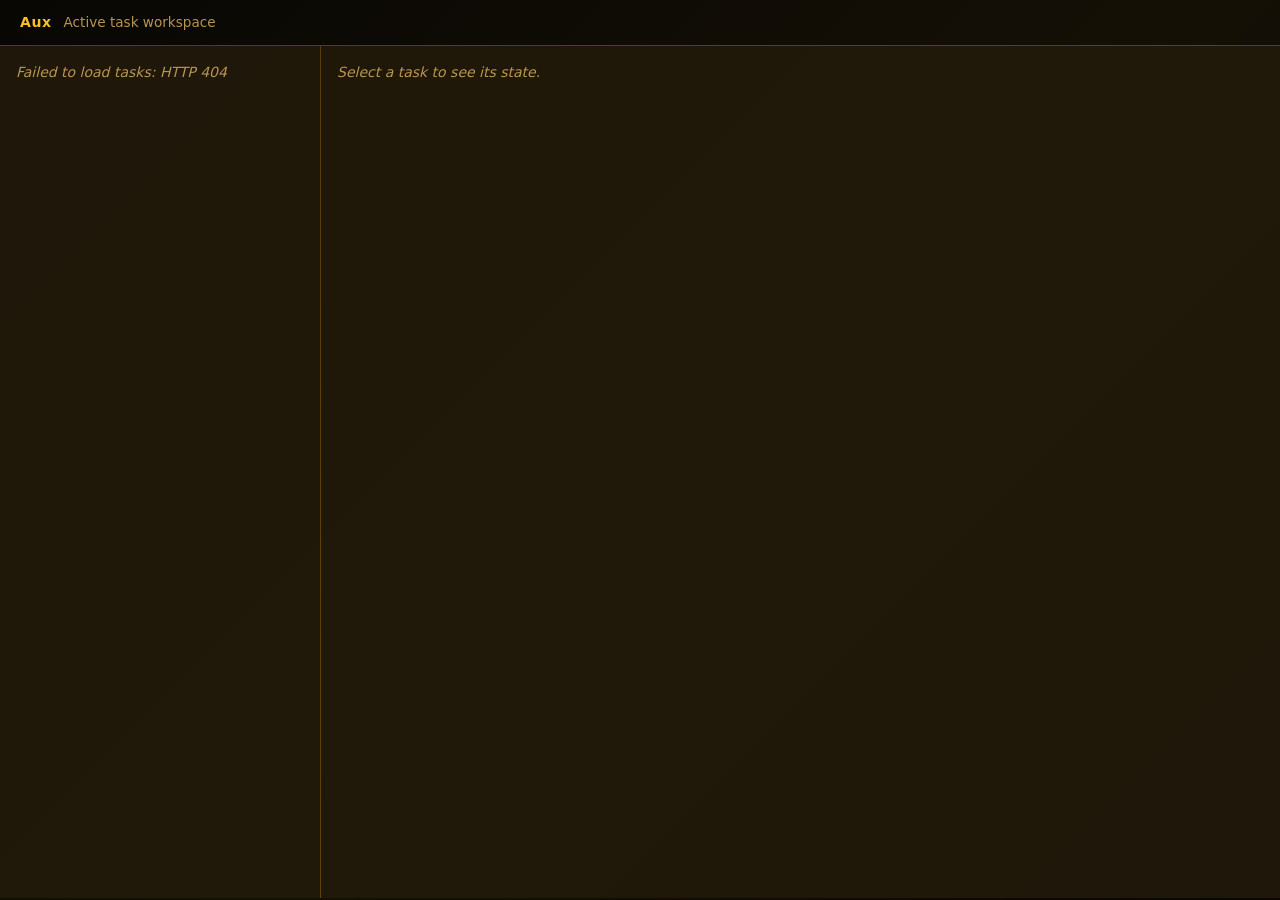
==== internal/dashboard/assets/tasks.html @ 0044350a "feat(dashboard): active-task workspace backed by /api/v1 (§13.12/§13.14) Adds an active-task-first b" ====
<!doctype html>
<html lang="en">
<head>
  <meta charset="utf-8">
  <meta name="viewport" content="width=device-width, initial-scale=1">
  <title>Aux — Active Tasks</title>
  <link rel="stylesheet" href="css/tokens.css">
  <link rel="stylesheet" href="css/tasks.css">
</head>
<body>
  <header class="topbar">
    <span class="brand">Aux</span>
    <span class="subtitle">Active task workspace</span>
  </header>
  <main class="workspace">
    <nav id="task-list" class="task-list" aria-label="Recent tasks">
      <div class="empty">Loading tasks…</div>
    </nav>
    <section id="task-detail" class="task-detail" aria-live="polite">
      <div class="empty">Select a task to see its state.</div>
    </section>
  </main>
  <script src="js/tasks.js"></script>
</body>
</html>
---- internal/dashboard/assets/css/tokens.css ----
/* Design tokens for the Aux dashboard (roadmapplan.md §13.13).
   Split out of index.html as the first step of the asset structure so the
   warm technical-workbench palette lives in one place. Loaded before the
   inline component styles, which reference these custom properties. */
:root {
  color-scheme: dark;
  --bg: #080704;
  --panel: rgba(37, 28, 12, .78);
  --panel-2: rgba(22, 18, 10, .86);
  --line: rgba(245, 158, 11, .34);
  --line-strong: rgba(251, 191, 36, .72);
  --text: #fff7df;
  --muted: #b89450;
  --amber: #f59e0b;
  --amber-2: #fbbf24;
  --copper: #d97706;
  --danger: #fb923c;
  --ok: #facc15;
  --shadow: 0 0 30px rgba(245, 158, 11, .16);
}
---- internal/dashboard/assets/css/tasks.css ----
/* Active-task workspace (roadmapplan.md §13.12/§13.14). Warm technical
   workbench: neutral surfaces, restrained amber, distinct semantic colors.
   Design tokens live in css/tokens.css. */
* { box-sizing: border-box; }
body {
  margin: 0;
  min-height: 100vh;
  color: var(--text);
  background: linear-gradient(135deg, #080704, #151006 55%, #090704);
  font: 14px/1.5 ui-sans-serif, system-ui, -apple-system, "Segoe UI", sans-serif;
}
.topbar {
  display: flex;
  align-items: baseline;
  gap: .75rem;
  padding: .75rem 1.25rem;
  border-bottom: 1px solid var(--line);
}
.brand { color: var(--amber-2); font-weight: 700; letter-spacing: .04em; }
.subtitle { color: var(--muted); font-size: .85rem; }

.workspace {
  display: grid;
  grid-template-columns: minmax(220px, 320px) 1fr;
  gap: 1px;
  background: var(--line);
  min-height: calc(100vh - 3rem);
}
@media (max-width: 720px) { .workspace { grid-template-columns: 1fr; } }

.task-list, .task-detail { background: var(--panel-2); padding: 1rem; overflow-y: auto; }
.empty { color: var(--muted); font-style: italic; }

.task-row {
  display: flex; flex-direction: column; gap: .15rem;
  padding: .55rem .65rem; border: 1px solid transparent; border-radius: 8px;
  cursor: pointer;
}
.task-row:hover { border-color: var(--line); background: var(--panel); }
.task-row.selected { border-color: var(--line-strong); background: var(--panel); }
.task-row .objective { color: var(--text); }
.task-row .meta { color: var(--muted); font-size: .8rem; }

.card { border: 1px solid var(--line); border-radius: 10px; padding: .9rem 1rem; margin-bottom: 1rem; background: var(--panel); }
.card h2 { margin: 0 0 .5rem; font-size: .95rem; color: var(--amber-2); }
.kv { display: flex; flex-wrap: wrap; gap: .35rem 1.25rem; color: var(--muted); font-size: .85rem; }
.kv b { color: var(--text); font-weight: 600; }

.row { display: flex; gap: .5rem; align-items: center; padding: .15rem 0; }
.badge { font-size: .72rem; padding: .05rem .45rem; border-radius: 999px; border: 1px solid var(--line); }

/* Distinct semantic states — success reserved for validated evidence only. */
.state-validated, .state-completed { color: var(--ok); border-color: var(--ok); }
.state-active { color: var(--amber-2); border-color: var(--amber-2); }
.state-failed, .state-blocked { color: var(--danger); border-color: var(--danger); }
.state-unverified, .state-waiting, .state-queued, .state-stale { color: var(--muted); }

.op-add { color: var(--ok); }
.op-delete { color: var(--danger); }
.op-modify, .op-rename { color: var(--text); }

.bar { height: 6px; border-radius: 3px; background: var(--line); overflow: hidden; }
.bar > span { display: block; height: 100%; background: var(--amber); }
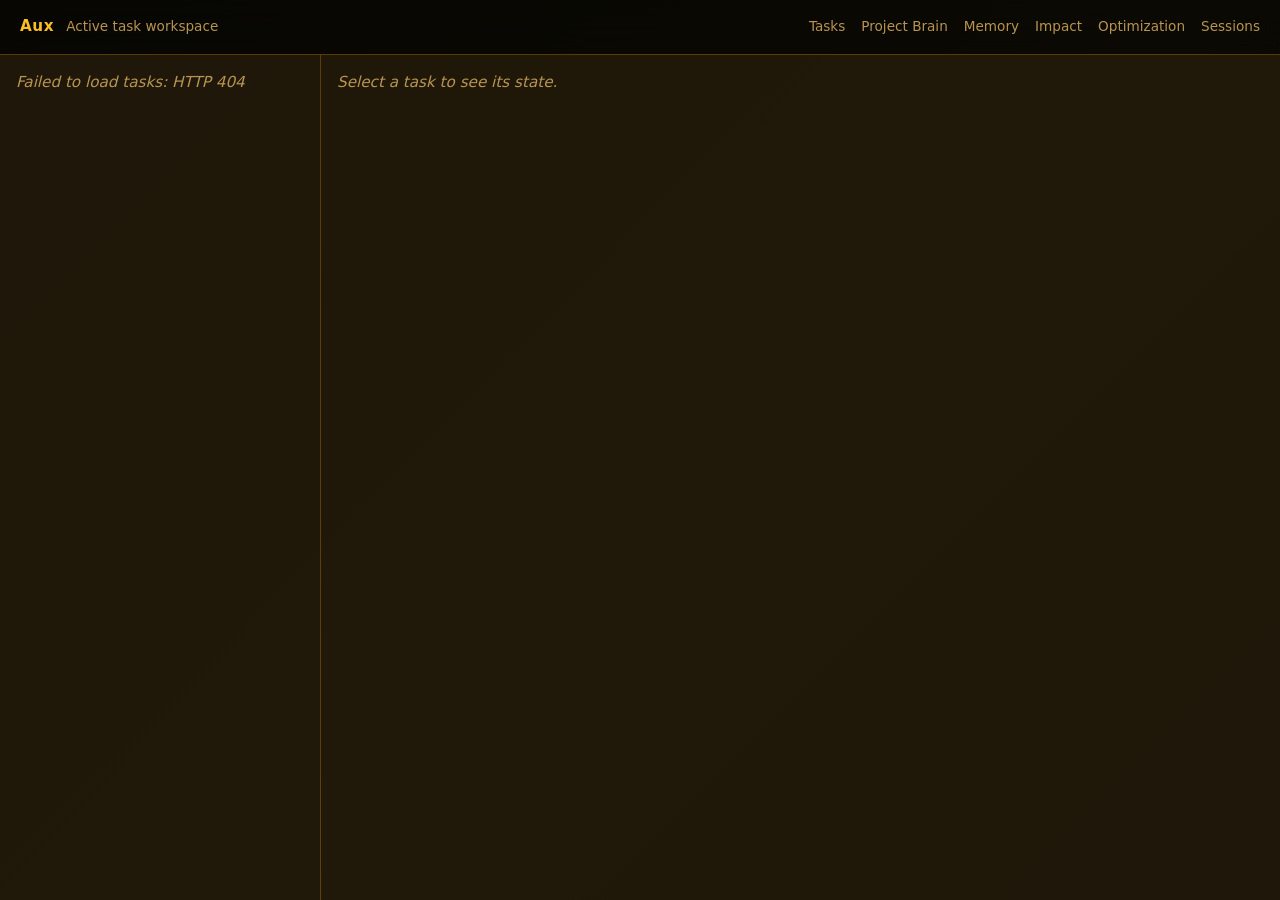
==== commit d8f7d6c2: "feat(dashboard): task-first default route and 4 new views (§13.12/§13.14) / now serves the task-firs" ====
--- a/internal/dashboard/assets/tasks.html
+++ b/internal/dashboard/assets/tasks.html
@@ -5,13 +5,11 @@
   <meta name="viewport" content="width=device-width, initial-scale=1">
   <title>Aux — Active Tasks</title>
   <link rel="stylesheet" href="css/tokens.css">
+  <link rel="stylesheet" href="css/base.css">
+  <link rel="stylesheet" href="css/components.css">
   <link rel="stylesheet" href="css/tasks.css">
 </head>
 <body>
-  <header class="topbar">
-    <span class="brand">Aux</span>
-    <span class="subtitle">Active task workspace</span>
-  </header>
   <main class="workspace">
     <nav id="task-list" class="task-list" aria-label="Recent tasks">
       <div class="empty">Loading tasks…</div>
@@ -20,6 +18,7 @@
       <div class="empty">Select a task to see its state.</div>
     </section>
   </main>
+  <script src="js/nav.js"></script>
   <script src="js/tasks.js"></script>
 </body>
 </html>
--- a/internal/dashboard/assets/css/tokens.css
+++ b/internal/dashboard/assets/css/tokens.css
@@ -1,7 +1,7 @@
 /* Design tokens for the Aux dashboard (roadmapplan.md §13.13).
    Split out of index.html as the first step of the asset structure so the
    warm technical-workbench palette lives in one place. Loaded before the
-   inline component styles, which reference these custom properties. */
+   per-page component styles, which reference these custom properties. */
 :root {
   color-scheme: dark;
   --bg: #080704;
@@ -17,4 +17,33 @@
   --danger: #fb923c;
   --ok: #facc15;
   --shadow: 0 0 30px rgba(245, 158, 11, .16);
+
+  /* Spacing scale (rem), shared across pages instead of ad hoc padding/margin. */
+  --space-1: .25rem;
+  --space-2: .5rem;
+  --space-3: .75rem;
+  --space-4: 1rem;
+  --space-5: 1.25rem;
+  --space-6: 1.5rem;
+  --space-8: 2rem;
+
+  /* Typography scale. */
+  --font-sans: ui-sans-serif, system-ui, -apple-system, "Segoe UI", sans-serif;
+  --font-mono: ui-monospace, SFMono-Regular, Menlo, Consolas, monospace;
+  --text-xs: .72rem;
+  --text-sm: .85rem;
+  --text-base: .95rem;
+  --text-lg: 1.1rem;
+  --text-xl: 1.35rem;
 }
+
+/* Respect the user's motion preference: every page's decorative animation
+   (pulses, rotations) must be gated behind this, not just present by default
+   (roadmapplan.md §13.16). */
+@media (prefers-reduced-motion: reduce) {
+  *, *::before, *::after {
+    animation-duration: .001ms !important;
+    animation-iteration-count: 1 !important;
+    transition-duration: .001ms !important;
+  }
+}
--- a/internal/dashboard/assets/css/base.css
+++ b/internal/dashboard/assets/css/base.css
@@ -0,0 +1,53 @@
+/* Page-agnostic layout chrome shared by every dashboard page (roadmapplan.md
+   §13.13): reset, body, and the top navigation shell. Page-specific layout
+   (grids, panels) lives in that page's own stylesheet; reusable UI pieces
+   (cards, badges, state colors) live in components.css. */
+* { box-sizing: border-box; }
+
+body {
+  margin: 0;
+  min-height: 100vh;
+  display: flex;
+  flex-direction: column;
+  color: var(--text);
+  background: linear-gradient(135deg, #080704, #151006 55%, #090704);
+  font: var(--text-base)/1.5 var(--font-sans);
+}
+
+/* Every page's <main> is the topbar's sibling and should fill the remaining
+   viewport height regardless of how tall the topbar renders, rather than each
+   page hardcoding calc(100vh - Npx). */
+body > main { flex: 1; min-height: 0; }
+
+.topbar {
+  display: flex;
+  align-items: baseline;
+  gap: var(--space-3);
+  padding: var(--space-3) var(--space-5);
+  border-bottom: 1px solid var(--line);
+  background: rgba(8, 7, 4, .72);
+  backdrop-filter: blur(16px);
+}
+.brand { color: var(--amber-2); font-weight: 700; letter-spacing: .04em; }
+.subtitle { color: var(--muted); font-size: var(--text-sm); }
+
+.navlinks {
+  display: flex;
+  gap: var(--space-4);
+  margin-left: auto;
+  flex-wrap: wrap;
+}
+.navlink {
+  color: var(--muted);
+  text-decoration: none;
+  font-size: var(--text-sm);
+  padding: var(--space-1) 0;
+  border-bottom: 2px solid transparent;
+}
+.navlink:hover { color: var(--text); }
+.navlink.active { color: var(--amber-2); border-bottom-color: var(--amber-2); }
+
+@media (max-width: 720px) {
+  .topbar { flex-wrap: wrap; }
+  .navlinks { margin-left: 0; gap: var(--space-3); }
+}
--- a/internal/dashboard/assets/css/components.css
+++ b/internal/dashboard/assets/css/components.css
@@ -0,0 +1,41 @@
+/* Reusable UI primitives shared across dashboard pages (roadmapplan.md
+   §13.13): cards, key/value rows, badges, and semantic state colors. Kept
+   separate from base.css (layout chrome) and each page's own stylesheet
+   (page-specific layout). */
+.empty { color: var(--muted); font-style: italic; }
+
+.card {
+  border: 1px solid var(--line);
+  border-radius: 10px;
+  padding: var(--space-4) var(--space-4);
+  margin-bottom: var(--space-4);
+  background: var(--panel);
+}
+.card h2 { margin: 0 0 var(--space-2); font-size: var(--text-base); color: var(--amber-2); }
+
+.kv { display: flex; flex-wrap: wrap; gap: .35rem var(--space-5); color: var(--muted); font-size: var(--text-sm); }
+.kv b { color: var(--text); font-weight: 600; }
+
+.row { display: flex; gap: var(--space-2); align-items: center; padding: .15rem 0; }
+.badge { font-size: var(--text-xs); padding: .05rem .45rem; border-radius: 999px; border: 1px solid var(--line); }
+
+/* Distinct semantic states — success reserved for validated evidence only. */
+.state-validated, .state-completed { color: var(--ok); border-color: var(--ok); }
+.state-active { color: var(--amber-2); border-color: var(--amber-2); }
+.state-failed, .state-blocked { color: var(--danger); border-color: var(--danger); }
+.state-unverified, .state-waiting, .state-queued, .state-stale { color: var(--muted); }
+
+.op-add { color: var(--ok); }
+.op-delete { color: var(--danger); }
+.op-modify, .op-rename { color: var(--text); }
+
+.bar { height: 6px; border-radius: 3px; background: var(--line); overflow: hidden; }
+.bar > span { display: block; height: 100%; background: var(--amber); }
+
+pre {
+  white-space: pre-wrap;
+  word-break: break-word;
+  color: #ffe9b0;
+  margin: var(--space-2) 0 0;
+  font: var(--text-sm)/1.45 var(--font-mono);
+}
--- a/internal/dashboard/assets/css/tasks.css
+++ b/internal/dashboard/assets/css/tasks.css
@@ -1,35 +1,16 @@
-/* Active-task workspace (roadmapplan.md §13.12/§13.14). Warm technical
-   workbench: neutral surfaces, restrained amber, distinct semantic colors.
-   Design tokens live in css/tokens.css. */
-* { box-sizing: border-box; }
-body {
-  margin: 0;
-  min-height: 100vh;
-  color: var(--text);
-  background: linear-gradient(135deg, #080704, #151006 55%, #090704);
-  font: 14px/1.5 ui-sans-serif, system-ui, -apple-system, "Segoe UI", sans-serif;
-}
-.topbar {
-  display: flex;
-  align-items: baseline;
-  gap: .75rem;
-  padding: .75rem 1.25rem;
-  border-bottom: 1px solid var(--line);
-}
-.brand { color: var(--amber-2); font-weight: 700; letter-spacing: .04em; }
-.subtitle { color: var(--muted); font-size: .85rem; }
-
+/* Active-task workspace, page-specific layout only (roadmapplan.md
+   §13.12/§13.14). Shared chrome lives in base.css, reusable primitives
+   (card/badge/state/kv/row/bar) in components.css. */
 .workspace {
   display: grid;
   grid-template-columns: minmax(220px, 320px) 1fr;
   gap: 1px;
   background: var(--line);
-  min-height: calc(100vh - 3rem);
 }
+@media (max-width: 900px) { .workspace { grid-template-columns: minmax(200px, 260px) 1fr; } }
 @media (max-width: 720px) { .workspace { grid-template-columns: 1fr; } }
 
-.task-list, .task-detail { background: var(--panel-2); padding: 1rem; overflow-y: auto; }
-.empty { color: var(--muted); font-style: italic; }
+.task-list, .task-detail { background: var(--panel-2); padding: var(--space-4); overflow-y: auto; }
 
 .task-row {
   display: flex; flex-direction: column; gap: .15rem;
@@ -39,25 +20,4 @@
 .task-row:hover { border-color: var(--line); background: var(--panel); }
 .task-row.selected { border-color: var(--line-strong); background: var(--panel); }
 .task-row .objective { color: var(--text); }
-.task-row .meta { color: var(--muted); font-size: .8rem; }
-
-.card { border: 1px solid var(--line); border-radius: 10px; padding: .9rem 1rem; margin-bottom: 1rem; background: var(--panel); }
-.card h2 { margin: 0 0 .5rem; font-size: .95rem; color: var(--amber-2); }
-.kv { display: flex; flex-wrap: wrap; gap: .35rem 1.25rem; color: var(--muted); font-size: .85rem; }
-.kv b { color: var(--text); font-weight: 600; }
-
-.row { display: flex; gap: .5rem; align-items: center; padding: .15rem 0; }
-.badge { font-size: .72rem; padding: .05rem .45rem; border-radius: 999px; border: 1px solid var(--line); }
-
-/* Distinct semantic states — success reserved for validated evidence only. */
-.state-validated, .state-completed { color: var(--ok); border-color: var(--ok); }
-.state-active { color: var(--amber-2); border-color: var(--amber-2); }
-.state-failed, .state-blocked { color: var(--danger); border-color: var(--danger); }
-.state-unverified, .state-waiting, .state-queued, .state-stale { color: var(--muted); }
-
-.op-add { color: var(--ok); }
-.op-delete { color: var(--danger); }
-.op-modify, .op-rename { color: var(--text); }
-
-.bar { height: 6px; border-radius: 3px; background: var(--line); overflow: hidden; }
-.bar > span { display: block; height: 100%; background: var(--amber); }
+.task-row .meta { color: var(--muted); font-size: var(--text-sm); }
